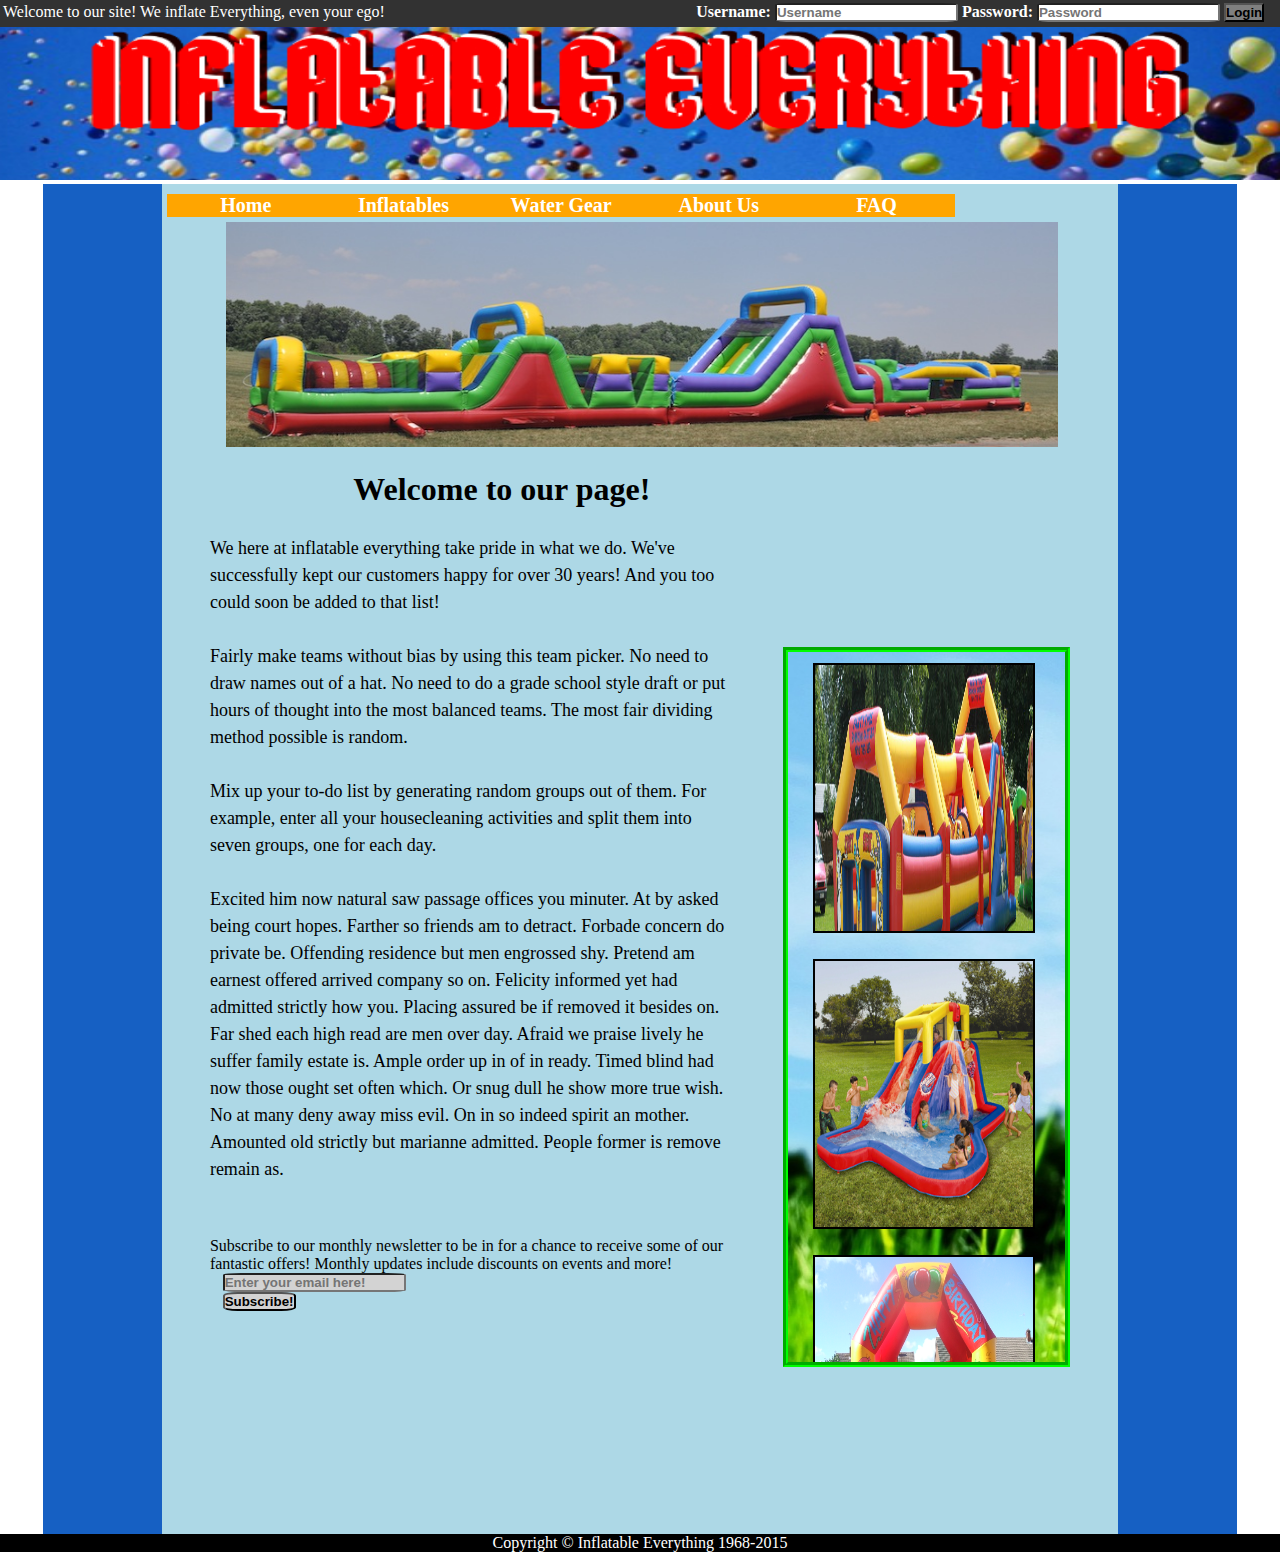
==== index.html @ 4a29899b "Add files via upload" ====
<!DOCTYPE html>
<HTML>

	<LINK rel="stylesheet" href="MainCSS.css">
	<TITLE>Home Page</TITLE>

	<BODY>
		<DIV id="Main-Grid">
			<DIV class="Header">
				<DIV ID="Welcome">
					Welcome to our site! We inflate Everything, even your ego!
				</DIV>
				
				<DIV id="login_options">
					<form id="login_form">
						Username: <input id="Login-Box" type="text" name="userName" placeholder="Username">
						Password: <input id="Login-Box" type="text" name="userWord" placeholder="Password"> 
						<button id="Login-Button" type="button" onclick="showError()">Login</button>
					</form>
			
					<script>
					function showError() {
						window.alert("An error occured.\nServer is currently unavailable.")
					}
					</script>
				</DIV>
			</DIV>
			
			<DIV>
				<IMG id="Banner" alt="Inflatable Everything Banner" src="../Website-Banner.jpg"></IMG>
			</DIV>
			
			<DIV class="Left-Panel"></DIV>
			<DIV class="Right-Panel"></DIV>
			
			<DIV class="Main-Body">
				<DIV id="Body-Grid">
					<DIV class="Main-Left-Panel"></DIV>
					<DIV class="Main-Right-Panel"></DIV>
					<DIV class="Main-Main-Body">
						<DIV id="menu_bar">
							<NAV>
								<UL>
									<LI><A id="menu_bar_dropdown" href="Default.html">Home</A></LI>
				
									<LI><A id="menu_bar_dropdown" href="#">Inflatables</A>
										<UL>
											<LI><A href="CastlePage.html">Castles</A></LI>
											<LI><A href="SlidePage.html">Slides</A></LI>
										</UL>
									</LI>
				
									<LI><A id="menu_bar_dropdown" href="#">Water Gear</A>
										<UL>
											<LI><A href="BoatsPage.html">Boats</A></LI>
											<LI><A href="JacketsPage.html">Life Jackets</A></LI>
										</UL>
									</LI>
				
									<LI><A id="menu_bar_dropdown" href="AboutUs.html">About Us</A></LI>
				
									<LI><A id="menu_bar_dropdown" href="FAQ.html">FAQ</A></LI>
									
								</UL>
							</NAV>
						</DIV>
						
						<DIV class="Image-Preview">
							<FIGURE>
								<IMG id="Slideshow" alt="Inflatable Everything Slide Show" src="../surf-inflatables.png" />
							</FIGURE> 
							<FIGURE>
								<IMG id="Slideshow" alt="Inflatable Everything Slide Show" src="../slide-inflatables.png" />
							</FIGURE>
							<FIGURE>
								<IMG id="Slideshow" alt="Inflatable Everything Slide Show" src="../pirate-inflatables.jpg" />
							</FIGURE>
							<FIGURE>
								<IMG id="Slideshow" alt="Inflatable Everything Slide Show" src="../Course-inflatables.jpg" />
							</FIGURE>
						</DIV>
						
						<DIV id="Main-Text">
							<h1>Welcome to our page!</h1>
							<P><br /></P>
							<P>
							We here at inflatable everything take pride in what we do. 
							We've successfully kept our customers happy for over 30 years! 
							And you too could soon be added to that list!
							</P>
							<P><br /></P>
							<P>
							Fairly make teams without bias by using this team picker. 
							No need to draw names out of a hat. 
							No need to do a grade school style draft or put hours 
							of thought into the most balanced teams. 
							The most fair dividing method possible is random.
							</P>
							<P><br /></P>
							<P>
							Mix up your to-do list by generating random groups out of them. 
							For example, enter all your housecleaning activities and split them 
							into seven groups, one for each day.
							</P>
							<P><br></P>
							<P>
							Excited him now natural saw passage offices you minuter. 
							At by asked being court hopes. Farther so friends am to detract. 
							Forbade concern do private be. Offending residence but men engrossed shy. 
							Pretend am earnest offered arrived company so on. Felicity informed yet had admitted strictly how you. 
							Placing assured be if removed it besides on. Far shed each high read are men over day. 
							Afraid we praise lively he suffer family estate is. Ample order up in of in ready. 
							Timed blind had now those ought set often which. Or snug dull he show more true wish. 
							No at many deny away miss evil. On in so indeed spirit an mother. 
							Amounted old strictly but marianne admitted. People former is remove remain as. 
							</p>
						</DIV>
						
						<DIV class="Scroll-Gallery" id="ScrollBar">
								<IMG id="Gallery" alt="Inflatable Everything Slide Show" src="../image.jpg" />
								<IMG id="Gallery" alt="Inflatable Everything Slide Show" src="../image2.jpg" />
								<IMG id="Gallery" alt="Inflatable Everything Slide Show" src="../image3.jpg" />
								<IMG id="Gallery" alt="Inflatable Everything Slide Show" src="../image4.jpg" />
						</DIV>
						
						<DIV>
							<P class="message">
								<BR />
								<BR />
								<BR />
								Subscribe to our monthly newsletter to be in for a chance to receive some of our
								fantastic offers! Monthly updates include discounts on events and more!
							</P>
						</DIV>
						
						
						<DIV>
							<form class="Subscription">
								<input class="Subscription" id="Subscribe-Box" type="text" name="userName" placeholder="Enter your email here!">
								<button class="Subscription" id="Subscribe-Button" type="button" onclick="showError()">Subscribe!</button>
							</form>
						</DIV>
						
						
						
					</DIV>
				</DIV>
			</DIV>
			
			<DIV class="Footer">
					Copyright &copy Inflatable Everything 1968-2015
			</DIV>
		</DIV>
	</BODY>
</HTML>
---- MainCSS.css ----
/*************************************************************GRID LAYOUT FOR ENTIRE PAGE******************************* */
* {
    box-sizing: border-box;
}
BODY {
	margin: 0;
}
#Main-Grid {
	width: 100%;
	min-height: 100vh;
}
.Header {
	width: 100%;
	clear: both;
	background-color: rgb(50, 50, 50);
	height: 3%;
	padding: 3px;
	position: fixed;
	opacity: 0.6;
	z-index: 1;
}
.Header:Hover {
	opacity: 1;
	color: white;
}
.Left-Panel {
	width: 3.3333%;
	float: left;
	height: 150VH;
}
.Right-Panel {
	width: 3.33333%;
	float: right;
	height: 150VH;
}
.Main-Body {
	width: 93.33333%;
	background-color: rgb(22, 96, 195);
	margin-left: 3.3333%;
	height: 90%;
	overflow: visible;
	/* background: url('fresh-grass.jpg') no-repeat center center;
	-webkit-background-size: cover;
	-moz-background-size: cover;
	background-size: cover; */

}
.Footer {
	width: 100%;
	background-color: rgb(0, 0, 0);
	height: 5%;
}
#Body-Grid {
	height: 150vh;
}
.Main-Left-Panel {
	float: left;
	/* background-color: white; */
	height: 100%;
	width: 10%;
}
.Main-Right-Panel {
	float: right;
	/* background-color: white; */
	width: 10%;
	height: 100%;
}
.Main-Main-Body {
	margin-left: 10%;
	background-color: lightblue;
	width: 80%;
	height: 100%;
}
.Footer {
	text-align: center;
	color: white;
}
/*************************************************************END OF GRID LAYOUT FOR ENTIRE PAGE******************************* */

/* *****************************************************SIDE PANEL COLOUR CHANGE************************************************** */
@-webkit-keyframes colorCycle { 
		0% {background-color: orange;} 
		50% {background-color: white;} 
		100% {background-color: green;} 

}
@-moz-keyframes colorCycle { 
		0% {background-color: orange;} 
		50% {background-color: white;} 
		100% {background-color: green;} 
}
@keyframes colorCycle { 
		0% {background-color: orange;}  
		50% {background-color: white;} 
		100% {background-color: green;} 
}

.Left-Panel, .Right-Panel { 
	-webkit-animation: colorCycle 10s infinite alternate; 
	-moz-animation: colorCycle 10s infinite alternate;
	animation: colorCycle 10s infinite alternate;
}
/* *********************************************END OF SIDE PANEL COLOUR CHANGE********************************************* */

/* *********************************************LOGIN BAR******************************************** */
#Welcome {
	Float: left;
	Font-weight: italic;
	color: white;
}
#Welcome:Hover {
	background-color: black;
	color: white;
	font-weight: bold;
}
#login_form {
	float: right;
	font-weight: bold;
	margin-right: 1%;
}
#Login-Box {
	border-radius: 10%;
	font-weight: bold;
}
#Login-Button {
	font-weight: bold;
	background-color: grey;
	color: black;
}
#Login-Button:Hover {
	background-color: white;
	color: black;
}
/* *********************************************END OF LOGIN BAR******************************************** */

/* **********************************************TOP BANNER ******************************************* */
#Banner {
	width: 100%;
	height: 20vh;
	padding-bottom: 0;
}
/* *******************************************END OF TOP BANNER ************************************** */

 /* *******************************************MENU BAR************************************************* */
  /* Set the default margin and padding in every element on the page to be 0 */
* {
	padding: 0;
	margin: 0; 
}
NAV {
	padding-top: 1%;
	margin-bottom: 1%;
	font-weight: bold;
}
/* Makes every LI element in the NAV tag not have any bullet points */
NAV LI {
	list-style: none;
}
/* Makes every A element in the NAV tag not have any underline points */
NAV A {
	text-decoration: none;
}
/* Declares the general style for the NAV bar*/
NAV {
	float: right;
	width: 99%;
	height: 30vh;
	margin-right: 0.5%;
	font-size: 20px;
 }
 /* Every LI tag directly after the UL tag directly after the NAV tag*/
 NAV > UL > LI {
	text-align: center;
	float: left;
	width: 16.667%; /* The % depends on how many are things displayed in the bar */
 }
 /* Every A tag in the LI tag directly after the NAV tag */
 NAV > UL LI A {
	color: white;
	background-color: orange;
	display: block;
 }
 /* Ever UL tag directly after the LI tag directly after the UL tag directly after the NAV tag */
 NAV > UL > LI > UL {
	opacity: 0;
	-webkit-transition: 0.3s ease;
	-moz-transition: 0.3s ease;
	transition: 0.3s ease;
 }
 /* Ever UL tag directly after the LI tag directly after the UL tag directly after the NAV tag */
 NAV > UL > LI:Hover > UL {
	opacity: 1;
 }
 /* Background when mouse hovers over link */
 NAV LI UL A:Hover {
    background: green;

}
/* Prevents the UL part of the LI tag from being accessible before the person hovers over the correct area */
NAV LI UL {
	width: 12.5%; /* Set this to 100% and see what happens....*/
    position: absolute;
    visibility: hidden;
    z-index: 1;
    -webkit-transition: 0.3 ease;
	-moz-transition: 0.3 ease;
	transition: 0.3 ease;
}
/* Drop down section */
NAV LI:HOVER UL {
	display: block;
	width: 12.5%;
	visibility: visible;
	opacity: 1;
}
NAV > UL > LI > UL LI:Hover {
	text-align: LeftToRight;
	-webkit-transition: 1s ease;
	-moz-transition: 1s ease;
	transition: 1s ease;
	overflow: visible;
	font-size: 30px; /* This controls the text expansion */
}

NAV > UL LI A:Hover {
	background-color: green;
}
/* ******************************************END OF MENU BAR********************************************** */

/* ************************************SLIDESHOW******************************************** */
#Slideshow {
	width: 65%;
	height: 25%;
	margin-left: 0;
	position: absolute;
	margin-top: 3%;
	margin-left: 5%;
}

figure:nth-child(1) {
	-webkit-animation: xfade 20s 15s infinite;
	-moz-animation: xfade 20s 15s infinite;
   animation: xfade 20s 15s infinite;
}
figure:nth-child(2) {
	-webkit-animation: xfade 20s 15s infinite;
	-moz-animation: xfade 20s 15s infinite;
   animation: xfade 20s 10s infinite;
}
figure:nth-child(3) {
	-webkit-animation: xfade 20s 15s infinite;
	-moz-animation: xfade 20s 15s infinite;
   animation: xfade 20s 5s infinite;
}
figure:nth-child(4) {
	-webkit-animation: xfade 20s 15s infinite;
	-moz-animation: xfade 20s 15s infinite;
   animation: xfade 20s 0s infinite;
}

@keyframes xfade{
   0% {
      opacity: 1;
   }
   25% {
      opacity:1;
   }
   50%{
      opacity: 0;
   }
   75% {
      opacity:0;
   }
   100% {
      opacity:1;
   }
}
/* ********** http://themarklee.com/2013/10/16/simple-crossfading-slideshow-css/ ******************** */
/* ************************************END OF SLIDESHOW******************************************** */
 
/* ***************************************MAIN PAGE TEXT******************************************** */
#Main-Text H1 {
	padding-top: 30%;
	margin-left: 20%;
}
#Main-Text P {
	float: left;
	min-width: 40%;
	max-width: 60%;
	width: 55%;
	margin-left: 5%;
	/* text-align: */
	font-size: 2vh;
	line-height: 150%;
}
/* **********************************END OF MAIN PAGE TEXT******************************************** */

/* ***********************************MAIN PAGE GALLERY********************************************** */
.Scroll-Gallery {
	margin-right: 5%;
    width: 30%;
    height: 80vh;
    overflow: scroll;
	float: right;
	margin-top: -25%;
	border: 5px groove lime;
	background-image: url('fresh-grass.jpg');
	overflow-x: hidden;
} 
#Gallery {
	width: 80%;
	height: 30vh;
	margin-left: 9%;
	border: 2px solid black;
	margin-top: 4%;
	margin-bottom: 4%;
}
#ScrollBar::-webkit-scrollbar{
	width:12px;
	background-color: rgba(100, 100, 100, 0.4);
	border: 1px rgba(140, 100, 100, 0.4);
	border-radius:10px;
}
#ScrollBar::-webkit-scrollbar-thumb {
	width:16px;
	background-color: rgba(150, 150, 150, 0.6);
	border-radius: 10px;
	border: 1px solid rgba(150, 150, 150, 0.6);
}
}
#ScrollBar::-webkit-scrollbar-thumb:hover{
	background-color: rgba(200, 200, 200, 0.8);
	border: 1px solid rgba(200, 200, 200, 0.8);
	border-radius:10px;
}
#ScrollBar::-webkit-scrollbar-thumb:active{
	background-color: rgba(220, 200, 170, 1);
	border: 1px solid rgba(220, 200, 170, 1);
	border-radius:10px;
} 
/* **********************************END OF MAIN PAGE GALLERY********************************************** */

/* *********************************************SUBSCRIBE SECTION********************************************* */
.Subscription {
	float: left;
	margin-left: 5%;
}
#Subscribe-Box {
	background-color: lightgrey;
	color: black;
	border-radius: 10%;
	font-weight: bold;
}
#Subscribe-Button {
	background-color: lightgrey;
	color: black;
	font-weight: bold;
	border-radius: 20%;
}
#Subscribe-Button:Hover {
	background-color: white;	
}
.message {
	float: left;
	min-width: 40%;
	max-width: 60%;
	margin-left: 5%;
	width: 55%;
}


/* *******************************************CATALOGUE CSS********************************************************** */



table
{
	width:75%;
	border: 7px solid black;
	text-align:left;
	background: lightblue;
	border-collapse:collapse;
	font-size: 18px;
}


td
{
	height:250px;
	padding: 7px;
	border: solid black;

}

div.container
{
	font-family: "Impact", Times, sans-serif;
	font-size: 16px;
	width:25%;
	height:75%;
	float:right;
	margin:auto;
	background: lightblue;
	text-align:center;
	margin-top: 30px;
	position: relative;
}

div.testimonial
{	
	font-style: italic;
	font-size: 20px;
	width:100%;
	height:100%;
	padding:20px;
	text-align:center;
	background-color: rgba(255, 255, 255, 0);
	position:absolute;
}

/* *****************************************END OF SUBSCRIBE SECTION********************************************* */
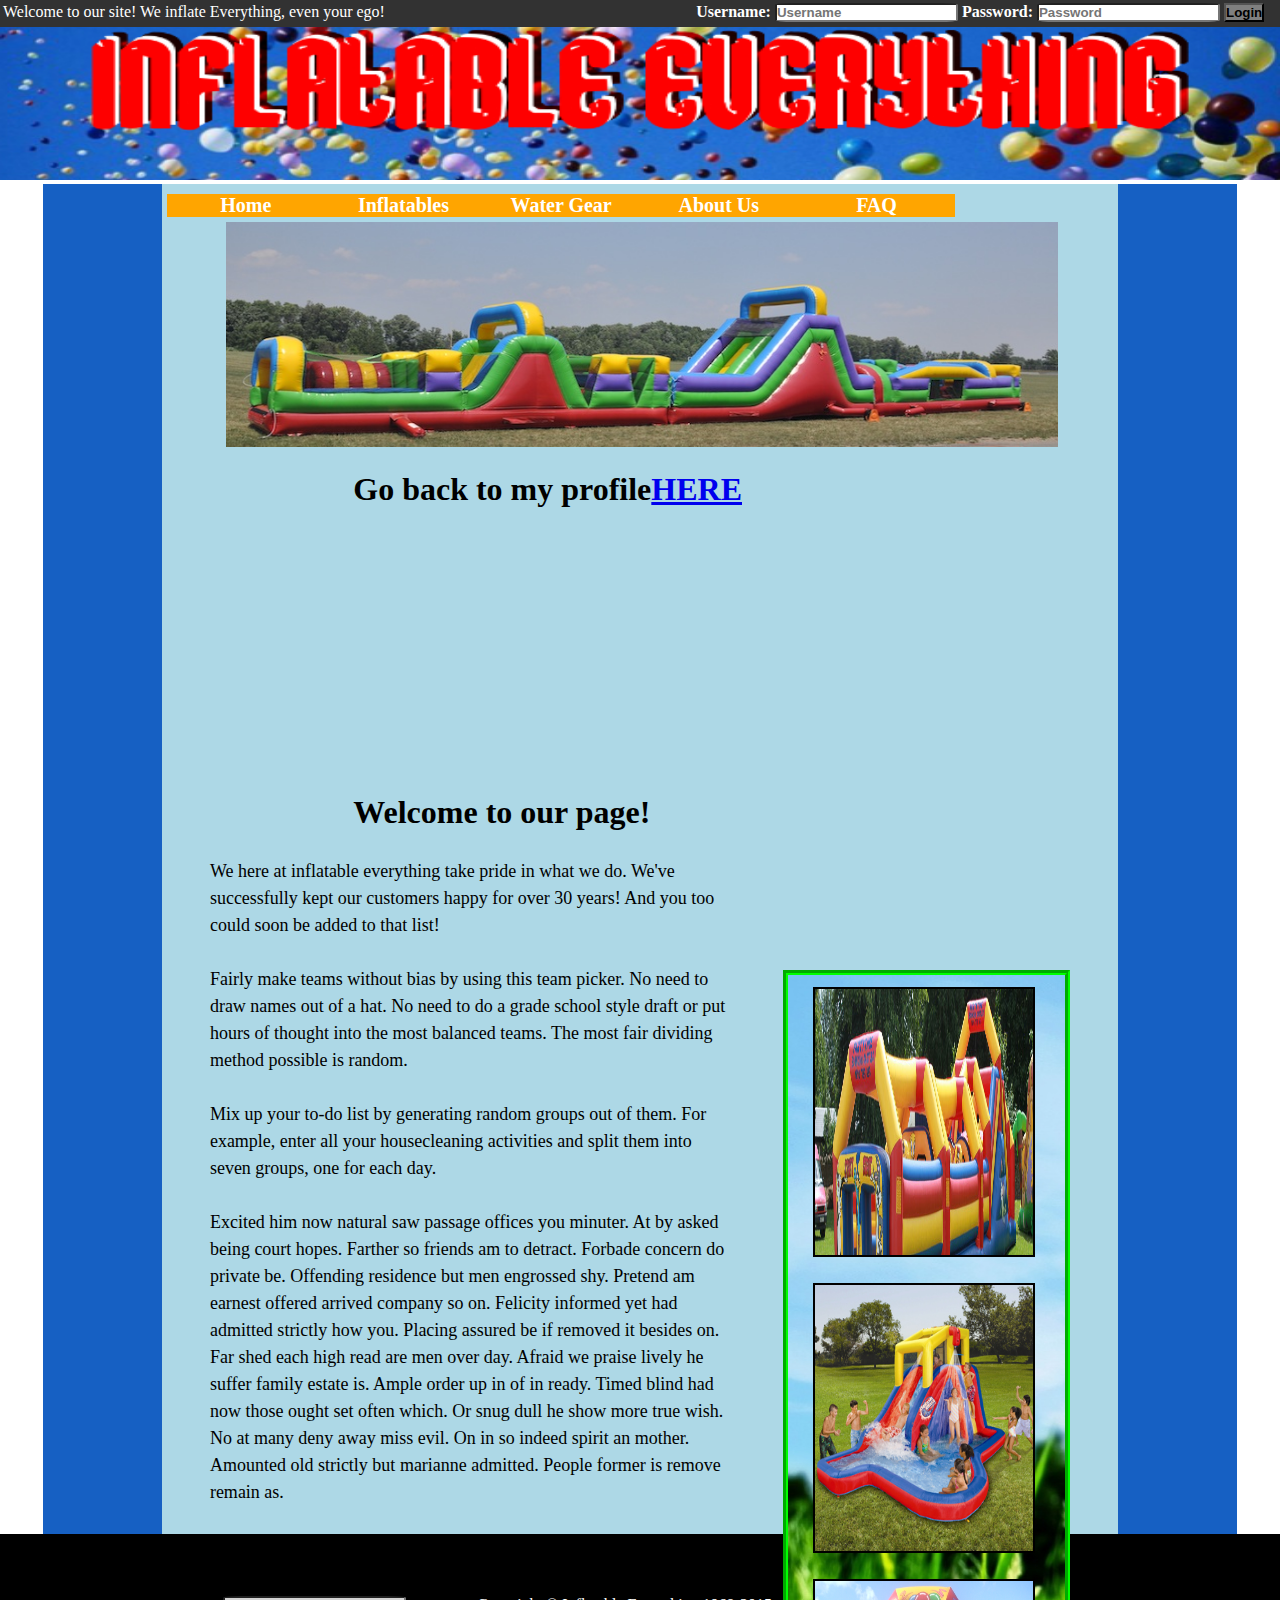
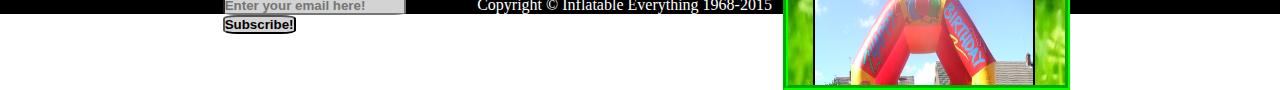
==== commit 37c58579: "Update index.html" ====
--- a/index.html
+++ b/index.html
@@ -27,7 +27,7 @@
 			</DIV>
 			
 			<DIV>
-				<IMG id="Banner" alt="Inflatable Everything Banner" src="../Website-Banner.jpg"></IMG>
+				<IMG id="Banner" alt="Inflatable Everything Banner" src="Website-Banner.jpg"></IMG>
 			</DIV>
 			
 			<DIV class="Left-Panel"></DIV>
@@ -41,7 +41,7 @@
 						<DIV id="menu_bar">
 							<NAV>
 								<UL>
-									<LI><A id="menu_bar_dropdown" href="Default.html">Home</A></LI>
+									<LI><A id="menu_bar_dropdown" href="index.html">Home</A></LI>
 				
 									<LI><A id="menu_bar_dropdown" href="#">Inflatables</A>
 										<UL>
@@ -67,20 +67,21 @@
 						
 						<DIV class="Image-Preview">
 							<FIGURE>
-								<IMG id="Slideshow" alt="Inflatable Everything Slide Show" src="../surf-inflatables.png" />
+								<IMG id="Slideshow" alt="Inflatable Everything Slide Show" src="surf-inflatables.png" />
 							</FIGURE> 
 							<FIGURE>
-								<IMG id="Slideshow" alt="Inflatable Everything Slide Show" src="../slide-inflatables.png" />
+								<IMG id="Slideshow" alt="Inflatable Everything Slide Show" src="slide-inflatables.png" />
 							</FIGURE>
 							<FIGURE>
-								<IMG id="Slideshow" alt="Inflatable Everything Slide Show" src="../pirate-inflatables.jpg" />
+								<IMG id="Slideshow" alt="Inflatable Everything Slide Show" src="pirate-inflatables.jpg" />
 							</FIGURE>
 							<FIGURE>
-								<IMG id="Slideshow" alt="Inflatable Everything Slide Show" src="../Course-inflatables.jpg" />
+								<IMG id="Slideshow" alt="Inflatable Everything Slide Show" src="Course-inflatables.jpg" />
 							</FIGURE>
 						</DIV>
 						
 						<DIV id="Main-Text">
+							<h1>Go back to my profile<a href="http://brianed.github.io/">HERE</a></h1>
 							<h1>Welcome to our page!</h1>
 							<P><br /></P>
 							<P>
@@ -117,10 +118,10 @@
 						</DIV>
 						
 						<DIV class="Scroll-Gallery" id="ScrollBar">
-								<IMG id="Gallery" alt="Inflatable Everything Slide Show" src="../image.jpg" />
-								<IMG id="Gallery" alt="Inflatable Everything Slide Show" src="../image2.jpg" />
-								<IMG id="Gallery" alt="Inflatable Everything Slide Show" src="../image3.jpg" />
-								<IMG id="Gallery" alt="Inflatable Everything Slide Show" src="../image4.jpg" />
+								<IMG id="Gallery" alt="Inflatable Everything Slide Show" src="image.jpg" />
+								<IMG id="Gallery" alt="Inflatable Everything Slide Show" src="image2.jpg" />
+								<IMG id="Gallery" alt="Inflatable Everything Slide Show" src="image3.jpg" />
+								<IMG id="Gallery" alt="Inflatable Everything Slide Show" src="image4.jpg" />
 						</DIV>
 						
 						<DIV>
@@ -152,4 +153,4 @@
 			</DIV>
 		</DIV>
 	</BODY>
-</HTML>+</HTML>
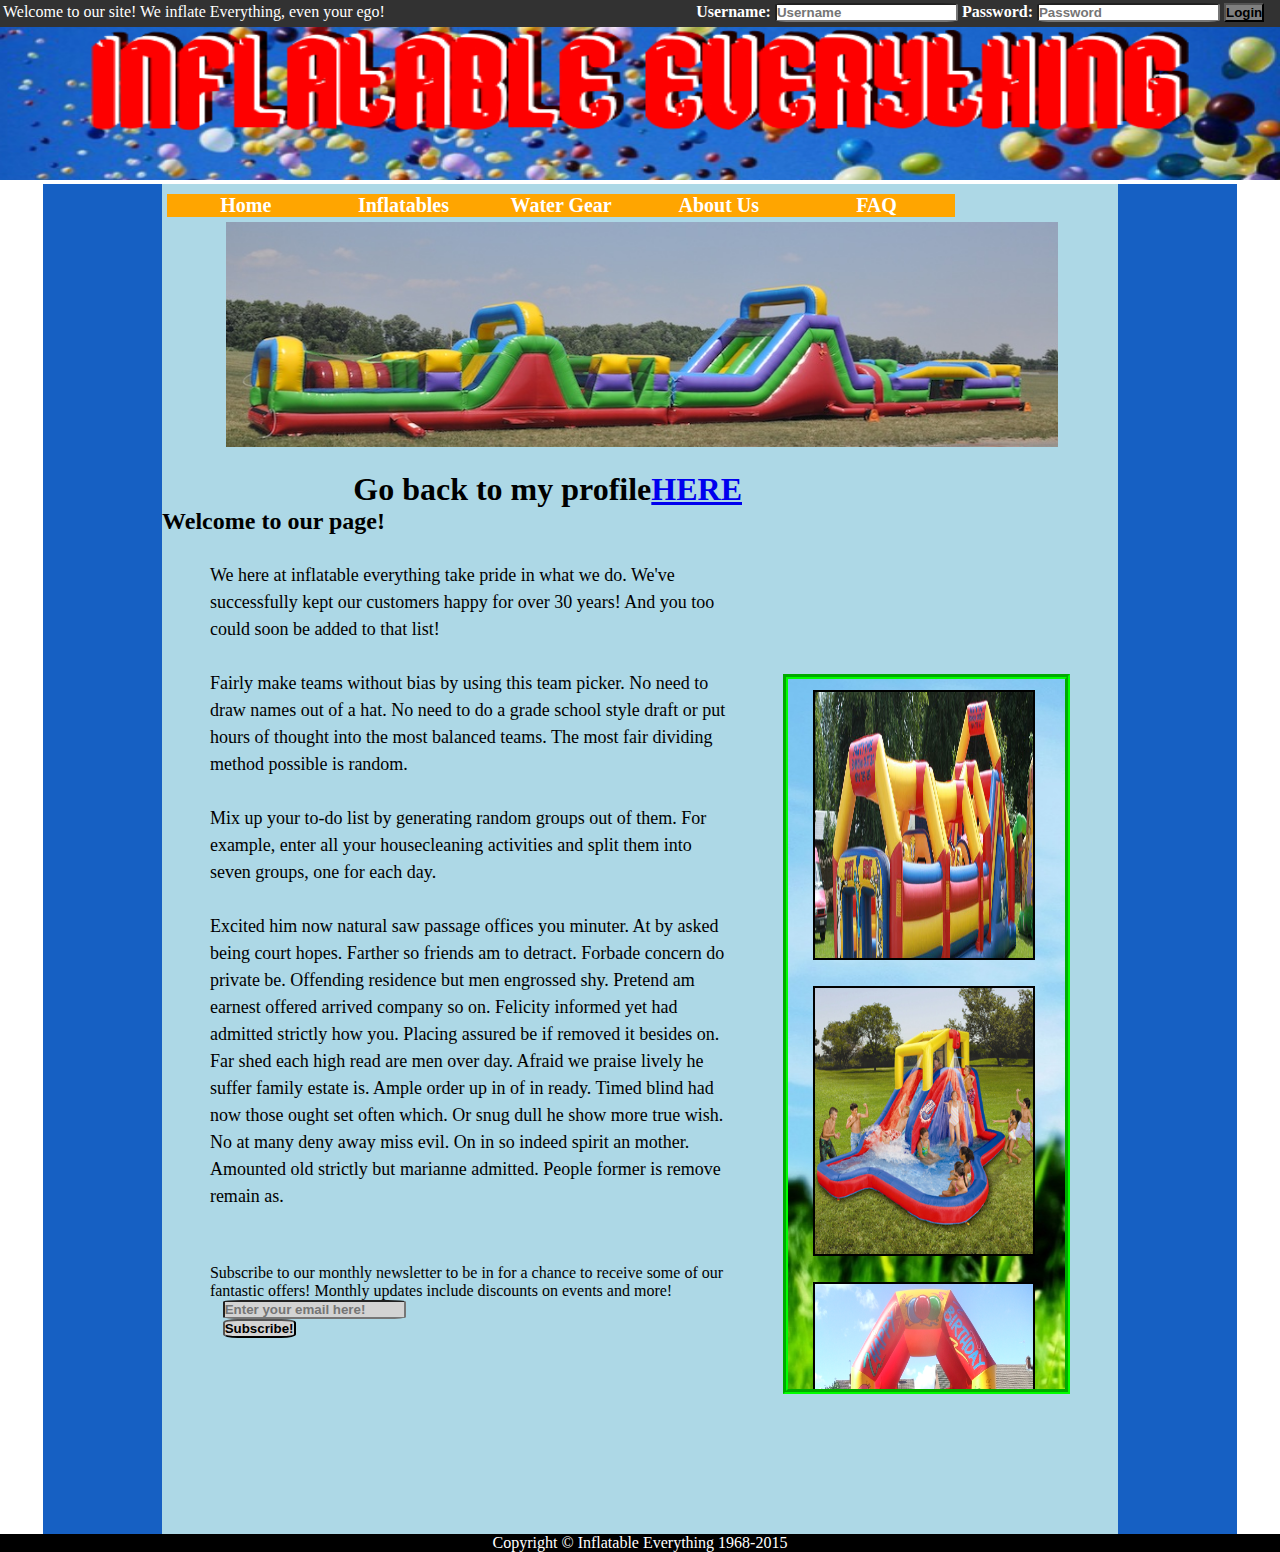
==== commit 8cbe9432: "Update index.html" ====
--- a/index.html
+++ b/index.html
@@ -82,7 +82,7 @@
 						
 						<DIV id="Main-Text">
 							<h1>Go back to my profile<a href="http://brianed.github.io/">HERE</a></h1>
-							<h1>Welcome to our page!</h1>
+							<h2>Welcome to our page!</h2>
 							<P><br /></P>
 							<P>
 							We here at inflatable everything take pride in what we do. 
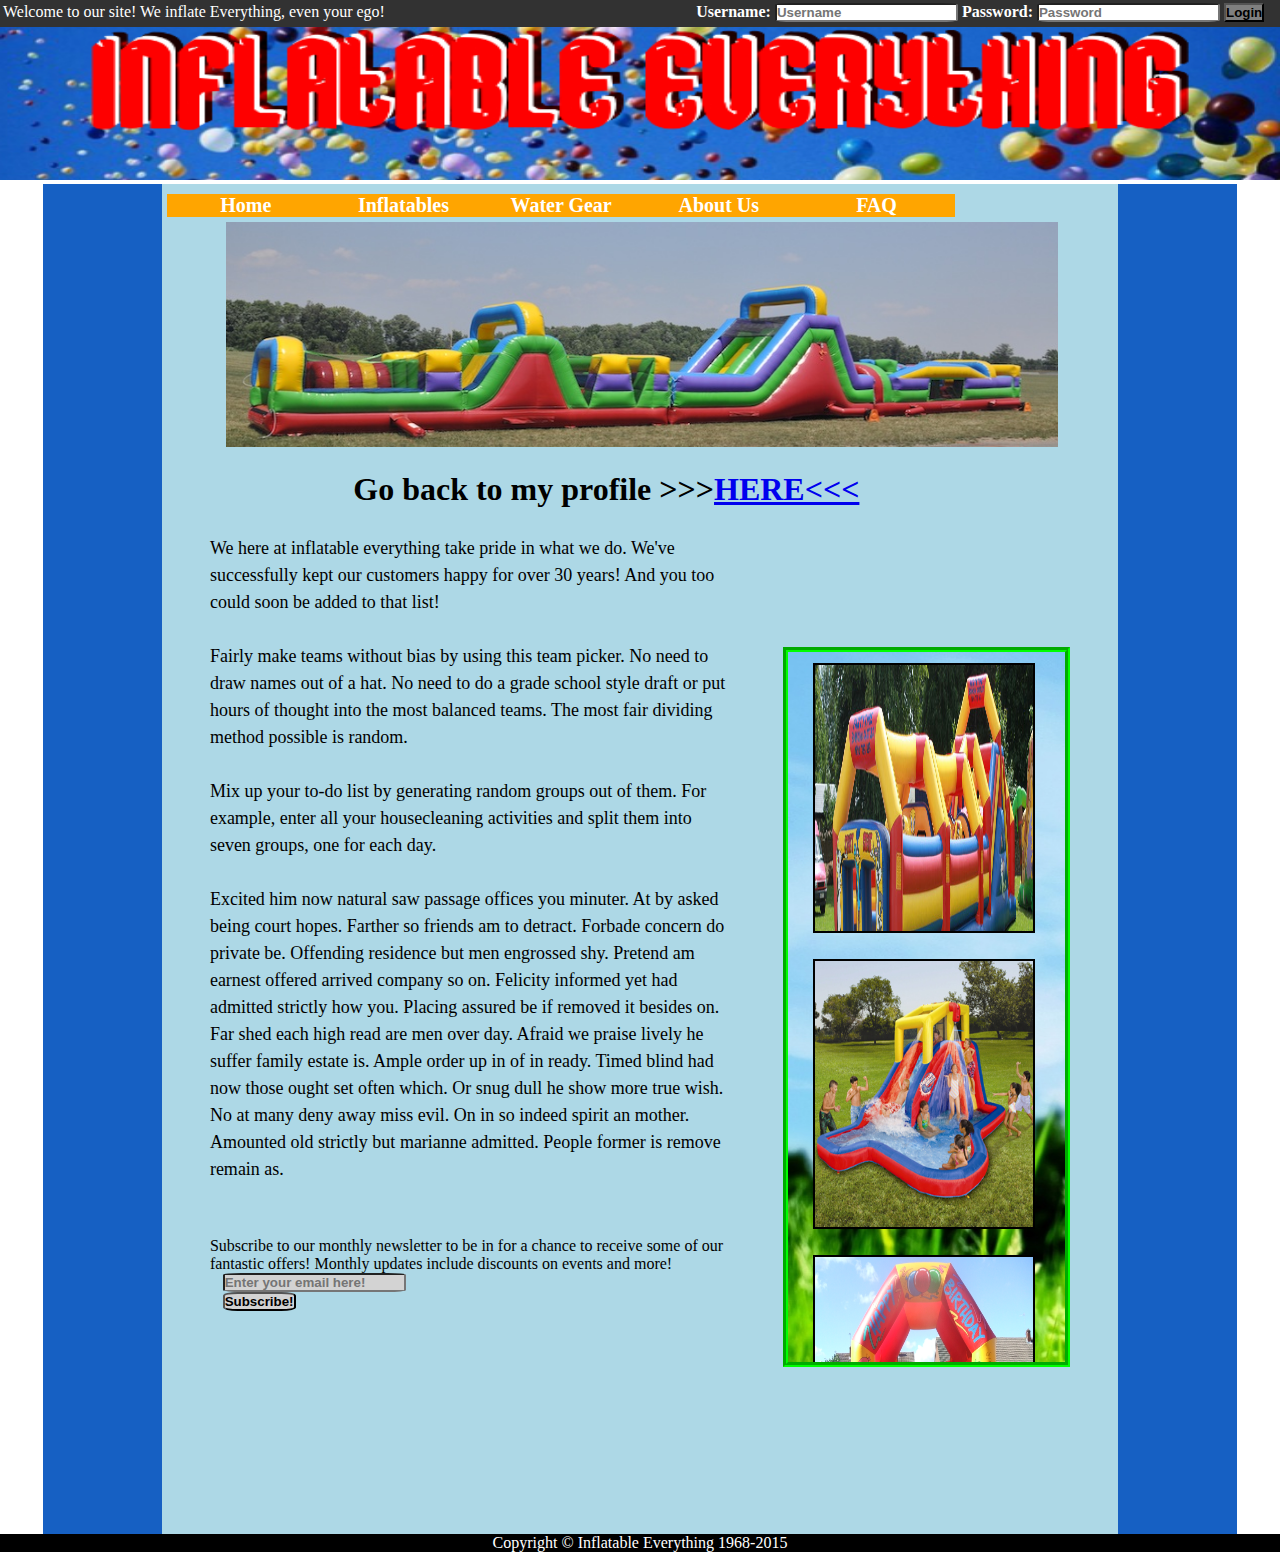
==== commit b47998a9: "Update index.html" ====
--- a/index.html
+++ b/index.html
@@ -81,8 +81,7 @@
 						</DIV>
 						
 						<DIV id="Main-Text">
-							<h1>Go back to my profile<a href="http://brianed.github.io/">HERE</a></h1>
-							<h2>Welcome to our page!</h2>
+							<h1>Go back to my profile >>><a href="http://brianed.github.io/">HERE<<<</a></h1>
 							<P><br /></P>
 							<P>
 							We here at inflatable everything take pride in what we do. 
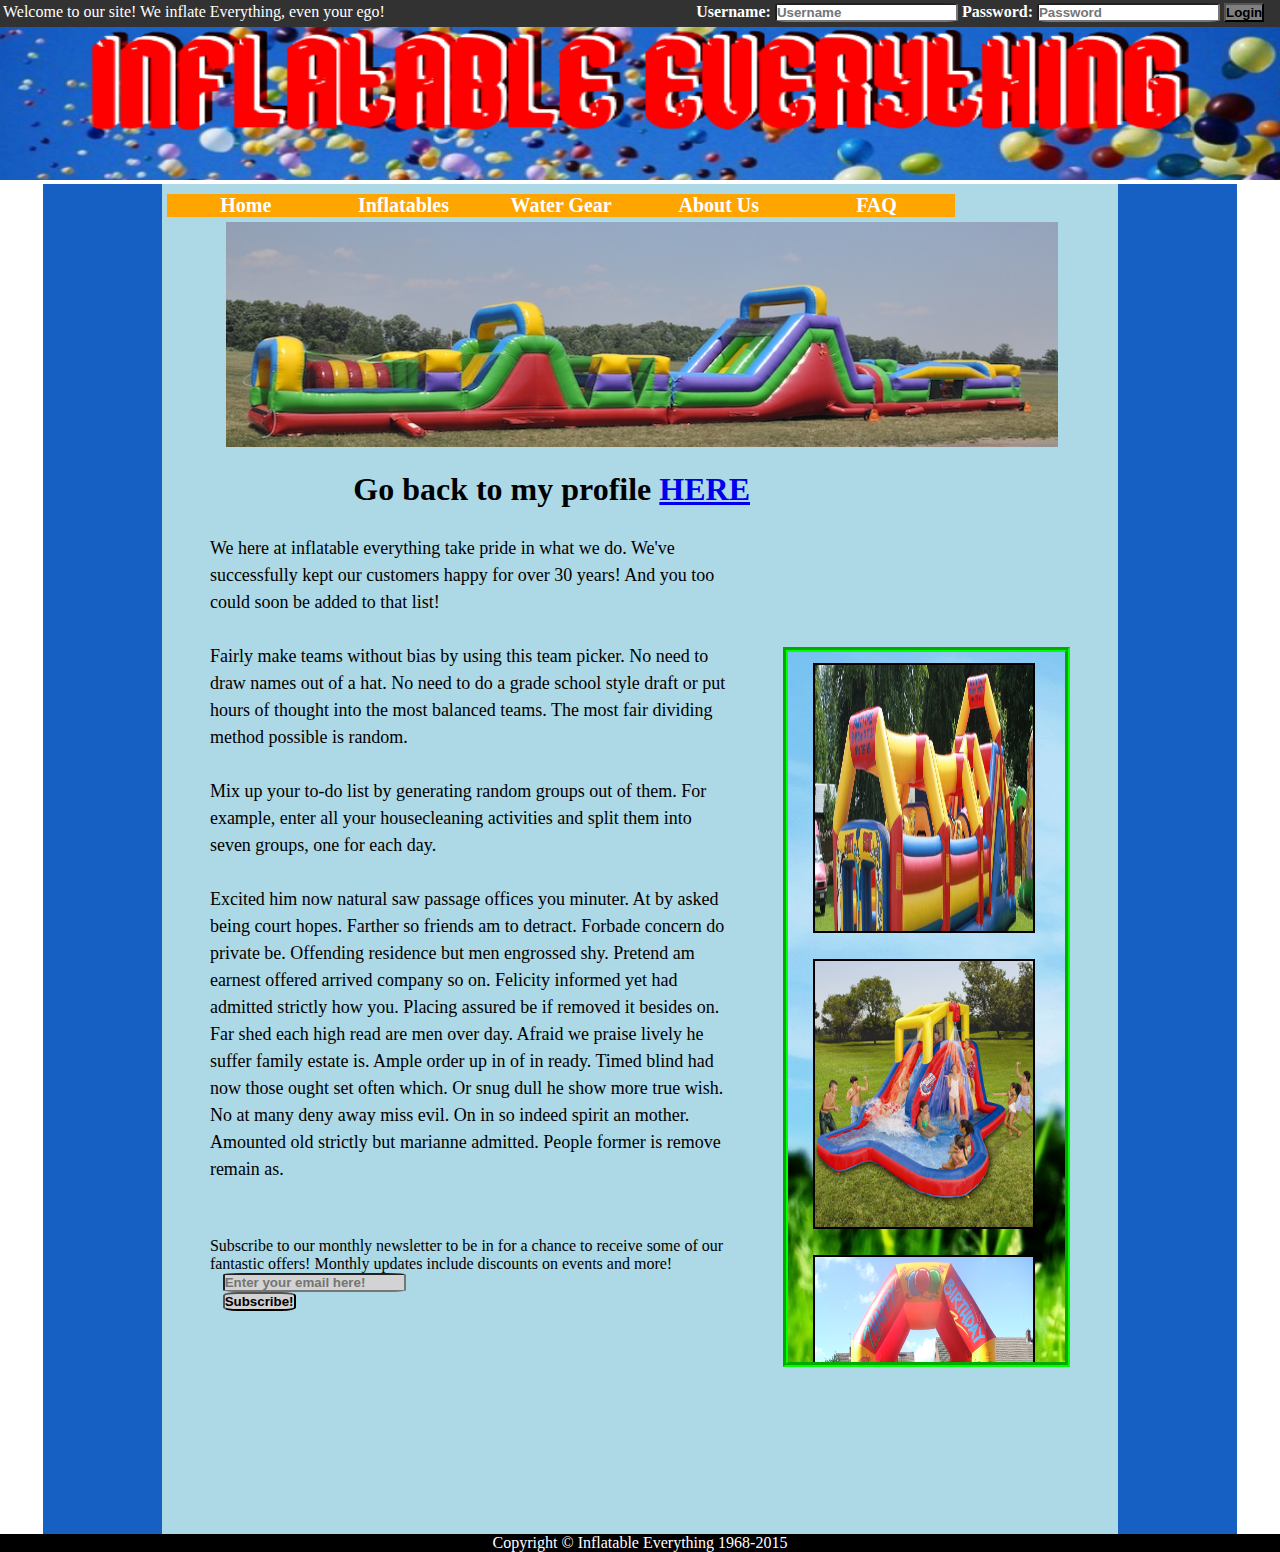
==== commit f3afac7c: "Update index.html" ====
--- a/index.html
+++ b/index.html
@@ -81,7 +81,7 @@
 						</DIV>
 						
 						<DIV id="Main-Text">
-							<h1>Go back to my profile >>><a href="http://brianed.github.io/">HERE<<<</a></h1>
+							<h1>Go back to my profile <a href="http://brianed.github.io/">HERE</a></h1>
 							<P><br /></P>
 							<P>
 							We here at inflatable everything take pride in what we do. 
